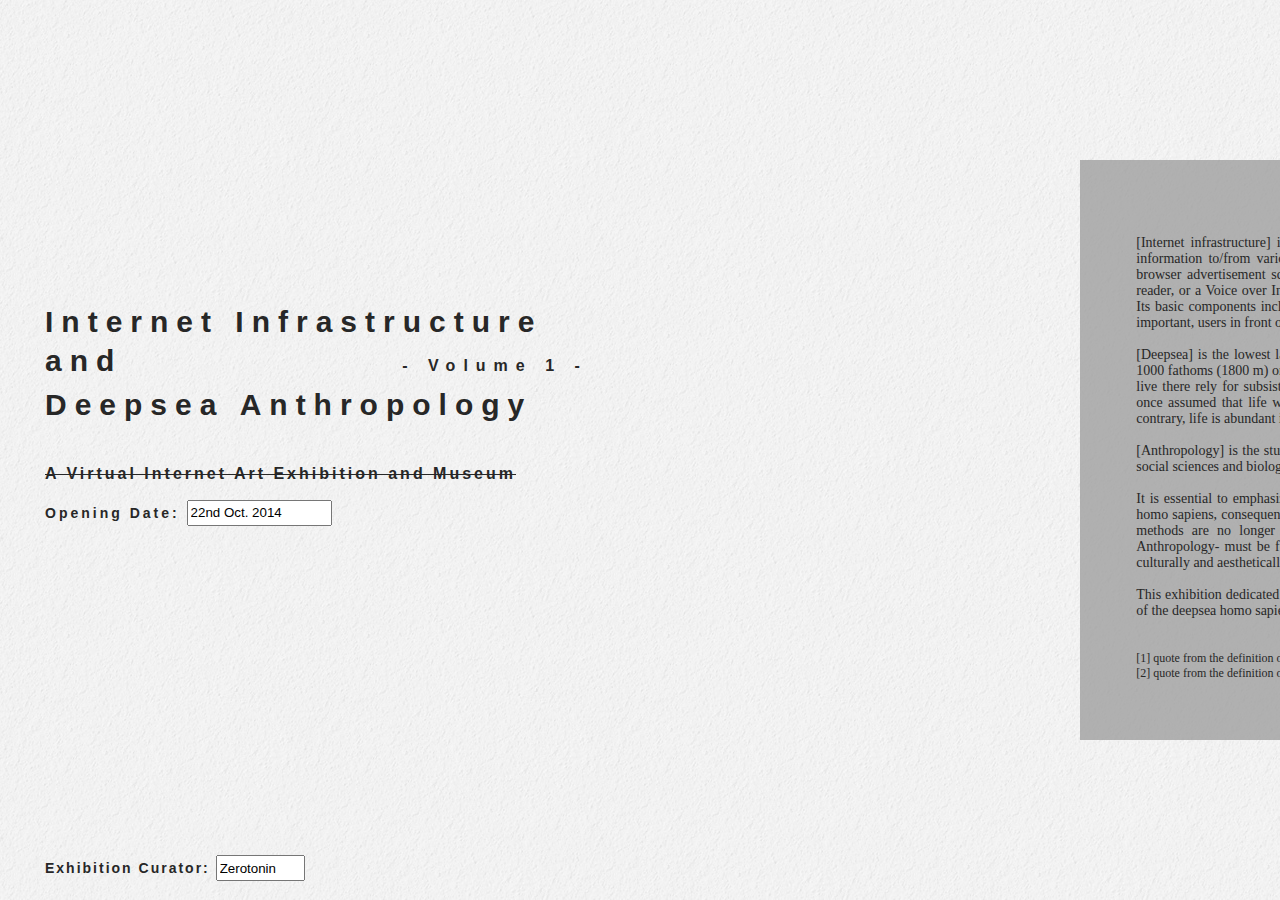
==== volume001-ijfa.html @ 4667e1c9 "Init" ====
<!DOCTYPE html PUBLIC "-//W3C//DTD XHTML 1.0 Transitional//EN" "http://www.w3.org/TR/xhtml1/DTD/xhtml1-transitional.dtd">
<html xmlns="http://www.w3.org/1999/xhtml">
<head>
<meta http-equiv="Content-Type" content="text/html; charset=utf-8" />
<title>IIADA Exhibition Vol.1 | serotoninphobia.info</title>
<link rel="shortcut icon" href="http://serotoninphobia.info/favicon.ico"/>
<link href="css/volume1.css" rel="stylesheet" type="text/css" />
<script type="text/javascript" src="scripts/swfobject.js"></script>
<script language="javascript" type="text/javascript">
		var message="Nothing\n               is\n\n\n                                            RIGHT\n                                    here.";
	
		function clickIE() {if (document.all) {alert(message);return false;}}
		function clickNS(e) {if 
		(document.layers||(document.getElementById&&!document.all)) {
		if (e.which==2||e.which==3) {alert(message);return false;}}}
		if (document.layers) 
		{document.captureEvents(Event.MOUSEDOWN);document.onmousedown=clickNS;}
		else{document.onmouseup=clickNS;document.oncontextmenu=clickIE;}
	
		document.oncontextmenu=new Function("return false")	
</script> 
</head>

<body>
	<div class="title">
	  <h1>Internet Infrastructure <br />
	    and<span style="margin-left: 280px; font-size: 16px">- Volume 1 -</span><br />
      Deepsea Anthropology</h1>
	  <h2 style="text-decoration: line-through">A Virtual Internet Art Exhibition and Museum</h2>
        <h3>Opening Date: <input type="text" size="15" style="height:20px" value="22nd Oct. 2014"/></h3>
</div>
    
<div class="title2">
    	<h4>Exhibition Curator: <input type="text" size="8" style="height:20px" value="Zerotonin"/></h4>
    </div>
    
	<div class="intro">
   	  <div class="absocenter">
       	<h2 style="text-align:center;">Introduction</h2>
          <p style="text-align: justify;">[Internet infrastructure] is an array of remote hardware, software and wetware working to send and receive information to/from various systems. Every instance of a page loading on a computer's web browser, every browser advertisement squashing into your screen, a Really Simple Syndication (RSS) feed streaming into a reader, or a Voice over Internet Protocol (VoIP) call being made represents this complex internet infrastructure. Its basic components include data centers, networks, servers, storage devices, server applications, and the most important, users in front of their monitors<br /><br />
[Deepsea] is the lowest layer in the ocean, existing below the thermocline and above the seabed, at a depth of 1000 fathoms (1800 m) or more. Little or no light penetrates this part of the ocean and most of the organisms that live there rely for subsistence on falling organic matter produced in the photic zone. For this reason scientists once assumed that life would be sparse in the deep ocean but virtually every probe has revealed that, on the contrary, life is abundant in the deep ocean.[1]<br />
<br />
[Anthropology] is the study of homo sapiens, past and present, that draws and builds upon knowledge from the social sciences and biological sciences, as well as the humanities and the natural sciences. [2]<br /><br />

It is essential to emphasize beforehand that since deepsea homo sapiens has been isolated far from continental homo sapiens, consequently, they varies a lot both biologically and culturally. Traditional anthropology research methods are no longer valid under such circumstance. Therefore, a new discipline - which is Deepsea Anthropology- must be founded in order to have a better understanding of this new homo sapiens subspecies, culturally and aesthetically in our current research scope.<br />
<br />

This exhibition dedicated to display few newly discovered art pieces (mostly performance art) made by one tribe of the deepsea homo sapients, as well as artifacts and biological remains excavated from the same site.<br />
<br /><br />

  <span style="font-size:12px">[1] quote from the definition of "Deep Sea" on wikipedia - <u>http://en.wikipedia.org/wiki/Deep_sea</u><br />
    [2] quote from the definition of "Anthropology" on wikipedia - <u>http://en.wikipedia.org/wiki/Anthropology</u>
  </span></p>
        </div>
    </div>
    
    <div class="nosign">
    	<img src="images/vol1/sign2.png" width="100" height="100" style="float:left"/>
        <img src="images/vol1/sign1.png" width="100" height="100" style="float:right"/>
    </div>
    
<div class="pathway">
    	<h1>Internet is where hell exists.</h1>
    </div>
    
<div class="content">
 <!---Another art piece is coming below Another art piece is coming below --->
  <div id="work1">
    <div id="work1-2">
    	<img src="images/vol1/2-1.png" height="100%" alt=""/>
        <p id="work-text1-2">Recovered evidence shows that there might be another rodent animal took part in this performance.<br />
<br />
Is there any connection between rodents and coins in the deepsea cultural belief ?</p>
    </div> 
  	<div id="work1-1">
    <p id="work-text1-1">Footage of a Performance Art<br />
<b>&#60;A man lost all his money, then wave his axe to the air&#62;</b><br /><br />

Artist: Unknown<br />
Size: 125 x 600<br />
Year: 2013</p> 
    <object id="FlashID" classid="clsid:D27CDB6E-AE6D-11cf-96B8-444553540000" width="302" height="100%">
                  <param name="movie" value="images/vol1/2.swf" />
                  <param name="quality" value="high" />
                  <param name="wmode" value="transparent" />
                  <param name="swfversion" value="6.0.65.0" />
                  <param name="expressinstall" value="../scripts/expressInstall.swf" />
                  <!--[if !IE]>-->
                  <object type="application/x-shockwave-flash" data="images/vol1/2.swf" width="302" height="100%">
                    <!--<![endif]-->
                    <param name="quality" value="high" />
                    <param name="wmode" value="transparent" />
                    <param name="swfversion" value="6.0.65.0" />
                    <param name="expressinstall" value="../scripts/expressInstall.swf" />
                    <div>
                      <h4>此页面上的内容需要较新版本的 Adobe Flash Player。</h4>
                      <p><a href="http://www.adobe.com/go/getflashplayer"><img src="http://www.adobe.com/images/shared/download_buttons/get_flash_player.gif" alt="获取 Adobe Flash Player" width="112" height="33" /></a></p>
                  </div>
                    <!--[if !IE]>-->
                </object>
                  <!--<![endif]-->
      </object>
    </div>
  </div>
  
  
  	<!---Another art piece is coming below Another art piece is coming below --->
  
  
  <div id="work2">
    <div id="work2-2">
    	<img src="images/vol1/3-1.png" height="100%" alt=""/>
        <p id="work-text2-2">Organic tissues found at the same site suggest the presence of another small-sized feathered poultry.<br />
Is it part of the performers or just audience is unknown to us, but we can reasonably presume that animals must play a essential role in the daily life of deepsea homo sapiens.</p>
    </div> 
  	<div id="work2-1">
    <p id="work-text2-1">Footage of a Stage Performance<br />
<b>&#60;Nine Naked Men Dancing&#62;</b><br /><br />

Artist: Unknown<br />
Size: 125 x 600<br />
Year: 2014</p> 
    <object id="FlashID" classid="clsid:D27CDB6E-AE6D-11cf-96B8-444553540000" width="302" height="100%">
                  <param name="movie" value="images/vol1/3.swf" />
                  <param name="quality" value="high" />
                  <param name="wmode" value="transparent" />
                  <param name="swfversion" value="6.0.65.0" />
                  <param name="expressinstall" value="../scripts/expressInstall.swf" />
                  <!--[if !IE]>-->
                  <object type="application/x-shockwave-flash" data="images/vol1/3.swf" width="302" height="100%">
                    <!--<![endif]-->
                    <param name="quality" value="high" />
                    <param name="wmode" value="transparent" />
                    <param name="swfversion" value="6.0.65.0" />
                    <param name="expressinstall" value="../scripts/expressInstall.swf" />
                    <div>
                      <h4>此页面上的内容需要较新版本的 Adobe Flash Player。</h4>
                      <p><a href="http://www.adobe.com/go/getflashplayer"><img src="http://www.adobe.com/images/shared/download_buttons/get_flash_player.gif" alt="获取 Adobe Flash Player" width="112" height="33" /></a></p>
                  </div>
                    <!--[if !IE]>-->
                </object>
                  <!--<![endif]-->
      </object>
    </div>
  </div>
  
  
  <!---Another art piece is coming below Another art piece is coming below --->

  
  <div id="work3">
    <div id="work3-2">
    	<img src="images/vol1/4-1.png" width="687" height="438"/>
        <p id="work-text3-2">More evidences revealing the abnormal relations between homo sapiens and wildlife in the deepsea social structure.</p>
        <img src="images/vol1/5-1.png" width="645" height="353" style="margin-top: -60px;margin-left:16px"/>
    </div> 
  	<div id="work3-1">
    <p id="work-text3-1">Footage of a Performance Art<br />
<b>&#60;Unsynchronized Tango Between A Man and An Elephant&#62;</b><br /><br />

Artist: Unknown<br />
Size: 300 x 250<br />
Year: 2014</p> 
    <object id="FlashID" classid="clsid:D27CDB6E-AE6D-11cf-96B8-444553540000" width="453" height="100%">
                  <param name="movie" value="images/vol1/4.swf" />
                  <param name="quality" value="high" />
                  <param name="wmode" value="transparent" />
                  <param name="swfversion" value="6.0.65.0" />
                  <param name="expressinstall" value="../scripts/expressInstall.swf" />
                  <!--[if !IE]>-->
                  <object type="application/x-shockwave-flash" data="images/vol1/4.swf" width="453" height="100%">
                    <!--<![endif]-->
                    <param name="quality" value="high" />
                    <param name="wmode" value="transparent" />
                    <param name="swfversion" value="6.0.65.0" />
                    <param name="expressinstall" value="../scripts/expressInstall.swf" />
                    <div>
                      <h4>此页面上的内容需要较新版本的 Adobe Flash Player。</h4>
                      <p><a href="http://www.adobe.com/go/getflashplayer"><img src="http://www.adobe.com/images/shared/download_buttons/get_flash_player.gif" alt="获取 Adobe Flash Player" width="112" height="33" /></a></p>
                  </div>
                    <!--[if !IE]>-->
                </object>
                  <!--<![endif]-->
      </object>
    </div>
    <div id="work3-3">
    <p id="work-text3-3">Footage of a Performance Art<br />
<b>&#60;Synchronized Tango Between A Woman and A Pig&#62;</b><br /><br />

Artist: Unknown<br />
Size: 300 x 125<br />
Year: 2014</p>
   	  <object id="FlashID" classid="clsid:D27CDB6E-AE6D-11cf-96B8-444553540000" width="453" height="100%">
                  <param name="movie" value="images/vol1/5.swf" />
                  <param name="quality" value="high" />
                  <param name="wmode" value="transparent" />
                  <param name="swfversion" value="6.0.65.0" />
                  <param name="expressinstall" value="../scripts/expressInstall.swf" />
                  <!--[if !IE]>-->
                  <object type="application/x-shockwave-flash" data="images/vol1/5.swf" width="453" height="100%">
                    <!--<![endif]-->
                    <param name="quality" value="high" />
                    <param name="wmode" value="transparent" />
                    <param name="swfversion" value="6.0.65.0" />
                    <param name="expressinstall" value="../scripts/expressInstall.swf" />
                    <div>
                      <h4>此页面上的内容需要较新版本的 Adobe Flash Player。</h4>
                      <p><a href="http://www.adobe.com/go/getflashplayer"><img src="http://www.adobe.com/images/shared/download_buttons/get_flash_player.gif" alt="获取 Adobe Flash Player" width="112" height="33" /></a></p>
                  </div>
                    <!--[if !IE]>-->
                </object>
                  <!--<![endif]-->
      </object>
    </div>    
  </div>
  
  
   <!---Another art piece is coming below Another art piece is coming below --->
   
   
  <div id="work4">
  	<div id="work4-1">
    <p id="work-text4-1">Footage of a Performance Art<br />
<b>&#60;A Man Chasing A Goose on A Railway&#62;</b><br /><br />

Artist: Unknown<br />
Size: 575 x 275<br />
Year: 2014</p> 
    <object id="FlashID" classid="clsid:D27CDB6E-AE6D-11cf-96B8-444553540000" width="708" height="100%">
                  <param name="movie" value="images/vol1/6.swf" />
                  <param name="quality" value="high" />
                  <param name="wmode" value="transparent" />
                  <param name="swfversion" value="6.0.65.0" />
                  <param name="expressinstall" value="../scripts/expressInstall.swf" />
                  <!--[if !IE]>-->
                  <object type="application/x-shockwave-flash" data="images/vol1/6.swf" width="708" height="100%">
                    <!--<![endif]-->
                    <param name="quality" value="high" />
                    <param name="wmode" value="transparent" />
                    <param name="swfversion" value="6.0.65.0" />
                    <param name="expressinstall" value="../scripts/expressInstall.swf" />
                    <div>
                      <h4>此页面上的内容需要较新版本的 Adobe Flash Player。</h4>
                      <p><a href="http://www.adobe.com/go/getflashplayer"><img src="http://www.adobe.com/images/shared/download_buttons/get_flash_player.gif" alt="获取 Adobe Flash Player" width="112" height="33" /></a></p>
                  </div>
                    <!--[if !IE]>-->
                </object>
                  <!--<![endif]-->
      </object>
    </div>
  </div>
    
  
   <!---Another art piece is coming below Another art piece is coming below --->
   
   
  <div id="work5">
  	<div id="work5-2">
    	<img src="images/vol1/6-1.png" height="351" width="603" alt=""/>
        <p id="work-text5-2">Rubber and entertainment product is as indispensable to deepsea homo sapiens as it is to us.</p>
    </div> 
    <div id="work5-3">
    	<img src="images/vol1/7-1.png" height="100%" alt=""/>
        <p id="work-text5-3">Scattered pieces of a humanoid artifact, is it a proof of an attempt of the deepsea homo sapiens to recreate artifical life?</p>
    </div> 
  	<div id="work5-1">
    <p id="work-text5-1">Footage of a Performance Art<br />
<b>&#60;Inconsistent Dialogue&#62;</b><br /><br />

Artist: Unknown<br />
Size: 570 x 160<br />
Year: 2014</p> 
    <object id="FlashID" classid="clsid:D27CDB6E-AE6D-11cf-96B8-444553540000" width="736" height="100%">
                  <param name="movie" value="images/vol1/7.swf" />
                  <param name="quality" value="high" />
                  <param name="wmode" value="transparent" />
                  <param name="swfversion" value="6.0.65.0" />
                  <param name="expressinstall" value="../scripts/expressInstall.swf" />
                  <!--[if !IE]>-->
                  <object type="application/x-shockwave-flash" data="images/vol1/7.swf" width="736" height="100%">
                    <!--<![endif]-->
                    <param name="quality" value="high" />
                    <param name="wmode" value="transparent" />
                    <param name="swfversion" value="6.0.65.0" />
                    <param name="expressinstall" value="../scripts/expressInstall.swf" />
                    <div>
                      <h4>此页面上的内容需要较新版本的 Adobe Flash Player。</h4>
                      <p><a href="http://www.adobe.com/go/getflashplayer"><img src="http://www.adobe.com/images/shared/download_buttons/get_flash_player.gif" alt="获取 Adobe Flash Player" width="112" height="33" /></a></p>
                  </div>
                    <!--[if !IE]>-->
                </object>
                  <!--<![endif]-->
      </object>
    </div>
  </div>  
  
  
</div>

<div class="exit">
  <h1 style="text-align:center; margin-bottom:10px;"><a href="http://iiada.serotoninphobia.info/">EXIT</a></h1>
  <img src="images/vol1/exit.png" width="407" height="255" alt="" style="margin-left: -5px"/> </div>
<script type="text/javascript">
swfobject.registerObject("FlashID");
</script>
</body>
---- css/volume1.css ----
@charset "utf-8";
html{
	width: 13500px;
	height: 100%;
	overflow-y: hidden;
}

body {
	background: url(../images/vol1/BG.jpg);
	color: #272727;
}

p{
	font-family: Cambria, "Hoefler Text", "Liberation Serif", Times, "Times New Roman", serif;
	font-size: 14px;
}

a{
	color: #272727;
	text-decoration: none;
}

a:hover{
	color: rgba(255,0,4,1.00);
	text-decoration: line-through;
}

h1,h2,h3,h4{
	font-family: "Gill Sans MT", "Myriad Pro", "DejaVu Sans Condensed", Helvetica, Arial, sans-serif;
	font-weight: bold;
	font-size: 30px;
	line-height: 130%;
	letter-spacing: 8px;
}

h2{
	font-size: 16px;
	margin-top: 40px;
	margin-bottom: 0px;
	letter-spacing: 3px;
}

h3{
	font-size: 14px;
	margin-top: 15px;
	letter-spacing: 3px;
}

h4{
	font-size: 14px;
	margin-top: 15px;
	letter-spacing: 2px;
}

.title{
	position: absolute;
	top: 48%;
	left: 45px;
	height: 300px;
	margin-top: -150px;
}

.title2{
	position: absolute;
	bottom: 0px;
	margin-bottom: 0;
	left: 45px;
}

.intro{
	top: 50%;
	left: 1080px;
	position: absolute;
	height: 580px;
	width: 750px;
	margin: -290px 0 0 0;
	background-color: rgba(154,154,154,0.75);
}

.nosign{
	top: 48%;
	left: 2400px;
	width: 250px;
	height:100px;
  	position: absolute;
	margin-top: -50px;
}

.pathway{
	top: 48%;
	left: 3200px;
	width: 1200px;
	height: 100px;
  	position: absolute;
	margin-top: -40px;
}

.content{
	top: 48%;
	width: 5000px;
	height: 85%;
  	position: absolute;
	margin: auto;
	top: 0; left: 5000px; bottom: 0; right: 0;
}

.absocenter{
	width: 85%;
	margin: auto;
	position: absolute;
	top: 0; left: 0; bottom: 0; right: 0;
}

.exit{
	position: absolute;
	height: 50px;
	margin: auto;
	top: -50px; left: 13400px; bottom: 0; 
}

		/*--Another art piece is coming below Another art piece is coming below --*/	

#work1{
	position: absolute;
	height: 100%;
	width: 800px;
}

#work1-1{
	position: absolute;
	margin: auto;
	top: 0; bottom: 0; left: -50px;
	max-height: 711px;
}

#work-text1-1{
	position: absolute;
	font-family: Segoe, "Segoe UI", "DejaVu Sans", "Trebuchet MS", Verdana, sans-serif;
	font-size: 12px;
	width: 350px;
	margin: auto;
	bottom: 60px;
	left: 320px;
}

#work1-2{
	position: absolute;
	max-height: 331px;
	margin: auto;
	top: -150px; bottom:0; left: 150px;
}

#work-text1-2{
	position: absolute;
	font-family: Segoe, "Segoe UI", "DejaVu Sans", "Trebuchet MS", Verdana, sans-serif;
	font-size: 12px;
	top: 105px; left:610px;
	width: 250px;
	float: right;
	text-align: left;
}


		/*--Another art piece is coming below Another art piece is coming below --*/			
		
		
#work2{
	position: absolute;
	height: 100%;
	width: 800px;
	left: 1650px;
}

#work2-1{
	position: absolute;
	margin: auto;
	top: 0; bottom: 0;
	max-height: 683px;
}

#work-text2-1{
	position: absolute;
	font-family: Segoe, "Segoe UI", "DejaVu Sans", "Trebuchet MS", Verdana, sans-serif;
	font-size: 12px;
	width: 350px;
	margin: auto;
	top: 35px;
	left: 300px;
}

#work2-2{
	position: absolute;
	margin: auto;
	max-height: 255px;
	bottom: 115px; left: 275px;
}

#work-text2-2{
	position: absolute;
	left: 65px; top: 165px;
	width: 360px;
	font-family: Segoe, "Segoe UI", "DejaVu Sans", "Trebuchet MS", Verdana, sans-serif;
	font-size: 12px;
	margin: auto;
}


		/*--Another art piece is coming below Another art piece is coming below --*/


#work3{
	position: absolute;
	height: 100%;
	width: 1300px;
	left: 3050px;
}

#work3-1{
	position: absolute;
	margin: auto;
	top: -80px; bottom: 0; left: -20px;
	max-height: 358px;
}

#work-text3-1{
	position: absolute;
	font-family: Segoe, "Segoe UI", "DejaVu Sans", "Trebuchet MS", Verdana, sans-serif;
	font-size: 12px;
	width: 350px;
	margin: auto;
	top: 320px;
	left: 55px;
}

#work3-2{
	position: absolute;
	margin: auto;
	height: 520px;
	width: 418px;
	top:-100px; bottom: 0; left: 305px;
}

#work-text3-2{
	font-family: Segoe, "Segoe UI", "DejaVu Sans", "Trebuchet MS", Verdana, sans-serif;
	font-size: 12px;
	width: 350px;
	height: 50px;
	margin: 0 auto;
	position: absolute;
	top: 335px; left: 175px;
}

#work3-3{
	position: absolute;
	margin: auto;
	top: -80px; bottom: 0; left: 862px;
	max-height: 229px;
}

#work-text3-3{
	position: absolute;
	font-family: Segoe, "Segoe UI", "DejaVu Sans", "Trebuchet MS", Verdana, sans-serif;
	font-size: 12px;
	width: 350px;
	margin: auto;
	top: 195px;
	left: 53px;
}


		/*--Another art piece is coming below Another art piece is coming below --*/	
		
		
#work4{
	position: absolute;
	height: 100%;
	width: 600px;
	left: 5150px;
}

#work4-1{
	position: absolute;
	margin: auto;
	top: -45px; bottom: 0;
	max-height: 347px;
}

#work-text4-1{
	position: absolute;
	font-family: Segoe, "Segoe UI", "DejaVu Sans", "Trebuchet MS", Verdana, sans-serif;
	font-size: 12px;
	width: 350px;
	margin: auto;
	top: 320px;
	left: 75px;
}


		/*--Another art piece is coming below Another art piece is coming below --*/	
		
		
#work5{
	position: absolute;
	height: 100%;
	width: 1000px;
	left: 6600px;
}

#work5-1{
	position: absolute;
	margin: auto;
	top: -220px; bottom: 0;
	max-height: 265px;
	z-index: 3;
}

#work-text5-1{
	position: absolute;
	font-family: Segoe, "Segoe UI", "DejaVu Sans", "Trebuchet MS", Verdana, sans-serif;
	font-size: 12px;
	width: 350px;
	margin: auto;
	top: 240px;
	left: 70px;
}

#work5-2{
	position: absolute;
	margin: auto;
	height: 300px;
	top: 325px; bottom:0; left: 335px;
	z-index: 5;
}

#work-text5-2{
	position: absolute;
	left: 122px;
	top: 250px;
	width: 310px;
	font-family: Segoe, "Segoe UI", "DejaVu Sans", "Trebuchet MS", Verdana, sans-serif;
	font-size: 12px;
	margin: auto;
}

#work5-3{
	position: absolute;
	margin: auto;
	max-height: 248px;
	top: -300px; bottom: 0; left: 650px;
}

#work-text5-3{
	position: absolute;
	left: 110px;
	top: 155px;
	width: 230px;
	font-family: Segoe, "Segoe UI", "DejaVu Sans", "Trebuchet MS", Verdana, sans-serif;
	font-size: 12px;
	margin: auto;
}
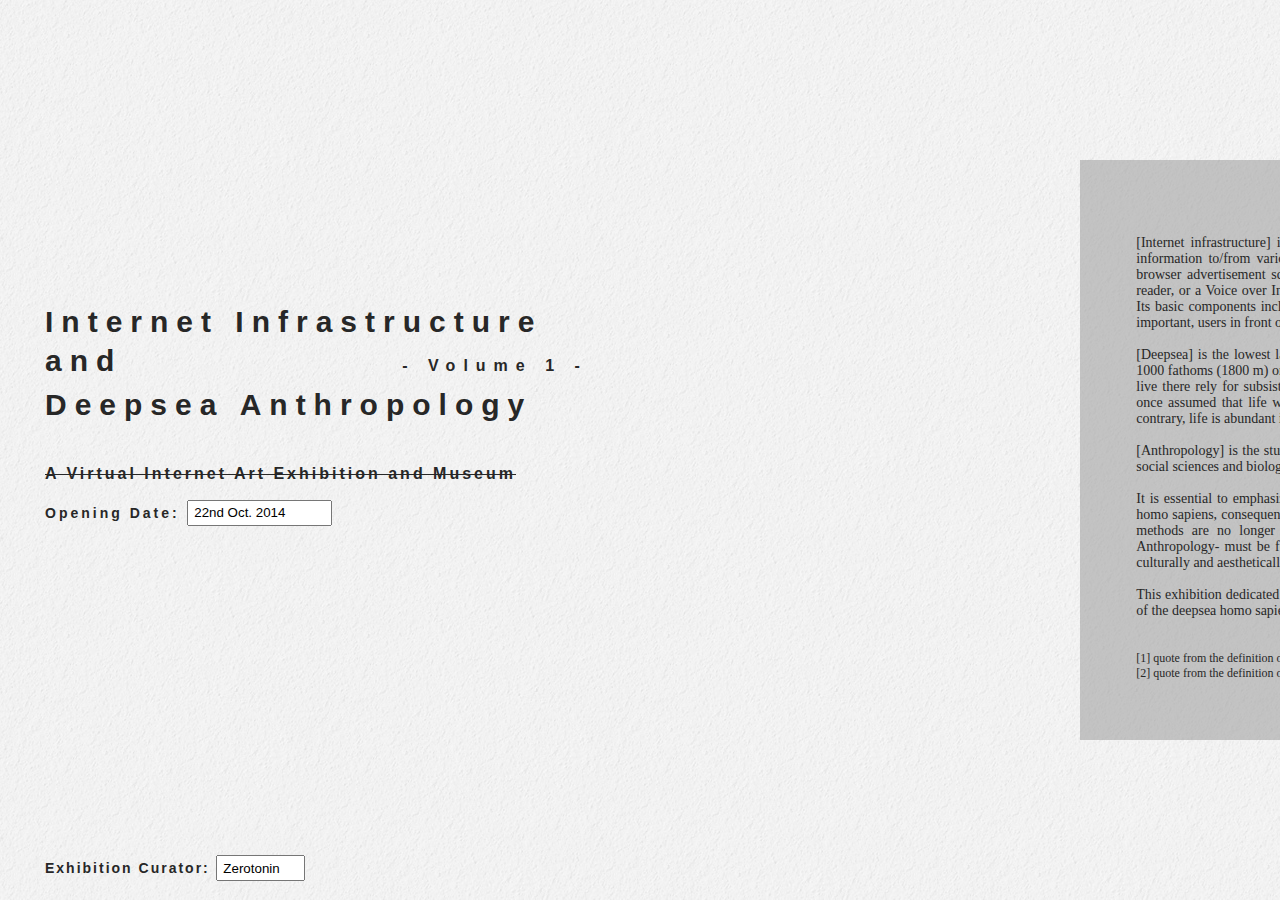
==== commit 4281528a: "More Fixes" ====
--- a/volume001-ijfa.html
+++ b/volume001-ijfa.html
@@ -27,11 +27,11 @@
 	    and<span style="margin-left: 280px; font-size: 16px">- Volume 1 -</span><br />
       Deepsea Anthropology</h1>
 	  <h2 style="text-decoration: line-through">A Virtual Internet Art Exhibition and Museum</h2>
-        <h3>Opening Date: <input type="text" size="15" style="height:20px" value="22nd Oct. 2014"/></h3>
+        <h3>Opening Date: <input type="text" size="15" style="height:20px" value=" 22nd Oct. 2014"/></h3>
 </div>
     
 <div class="title2">
-    	<h4>Exhibition Curator: <input type="text" size="8" style="height:20px" value="Zerotonin"/></h4>
+    	<h4>Exhibition Curator: <input type="text" size="8" style="height:20px" value=" Zerotonin"/></h4>
     </div>
     
 	<div class="intro">
@@ -68,13 +68,13 @@
   <div id="work1">
     <div id="work1-2">
     	<img src="images/vol1/2-1.png" height="100%" alt=""/>
-        <p id="work-text1-2">Recovered evidence shows that there might be another rodent animal took part in this performance.<br />
+        <p id="work-text1-2">Recovered evidence shows that there might be another rodent animal who took part in this performance.<br />
 <br />
 Is there any connection between rodents and coins in the deepsea cultural belief ?</p>
     </div> 
   	<div id="work1-1">
     <p id="work-text1-1">Footage of a Performance Art<br />
-<b>&#60;A man lost all his money, then wave his axe to the air&#62;</b><br /><br />
+<b>&#60;A man tosses away all his coins, then waves his axe at the air&#62;</b><br /><br />
 
 Artist: Unknown<br />
 Size: 125 x 600<br />
@@ -93,8 +93,8 @@
                     <param name="swfversion" value="6.0.65.0" />
                     <param name="expressinstall" value="../scripts/expressInstall.swf" />
                     <div>
-                      <h4>此页面上的内容需要较新版本的 Adobe Flash Player。</h4>
-                      <p><a href="http://www.adobe.com/go/getflashplayer"><img src="http://www.adobe.com/images/shared/download_buttons/get_flash_player.gif" alt="获取 Adobe Flash Player" width="112" height="33" /></a></p>
+                      <h4>Adobe Flash Player Required</h4>
+                      <p><a href="http://www.adobe.com/go/getflashplayer"><img src="http://www.adobe.com/images/shared/download_buttons/get_flash_player.gif" alt="Get Adobe Flash Player" width="112" height="33" /></a></p>
                   </div>
                     <!--[if !IE]>-->
                 </object>
@@ -111,11 +111,11 @@
     <div id="work2-2">
     	<img src="images/vol1/3-1.png" height="100%" alt=""/>
         <p id="work-text2-2">Organic tissues found at the same site suggest the presence of another small-sized feathered poultry.<br />
-Is it part of the performers or just audience is unknown to us, but we can reasonably presume that animals must play a essential role in the daily life of deepsea homo sapiens.</p>
+Is it part of the performers or just audience is unknown to us, but we can reasonably presume that animals must play an essential role in the daily life of deepsea homo sapiens.</p>
     </div> 
   	<div id="work2-1">
     <p id="work-text2-1">Footage of a Stage Performance<br />
-<b>&#60;Nine Naked Men Dancing&#62;</b><br /><br />
+<b>&#60;Nine Naked Women Dancing&#62;</b><br /><br />
 
 Artist: Unknown<br />
 Size: 125 x 600<br />
@@ -134,8 +134,8 @@
                     <param name="swfversion" value="6.0.65.0" />
                     <param name="expressinstall" value="../scripts/expressInstall.swf" />
                     <div>
-                      <h4>此页面上的内容需要较新版本的 Adobe Flash Player。</h4>
-                      <p><a href="http://www.adobe.com/go/getflashplayer"><img src="http://www.adobe.com/images/shared/download_buttons/get_flash_player.gif" alt="获取 Adobe Flash Player" width="112" height="33" /></a></p>
+                      <h4>Adobe Flash Player Required</h4>
+                      <p><a href="http://www.adobe.com/go/getflashplayer"><img src="http://www.adobe.com/images/shared/download_buttons/get_flash_player.gif" alt="Get Adobe Flash Player" width="112" height="33" /></a></p>
                   </div>
                     <!--[if !IE]>-->
                 </object>
@@ -151,7 +151,7 @@
   <div id="work3">
     <div id="work3-2">
     	<img src="images/vol1/4-1.png" width="687" height="438"/>
-        <p id="work-text3-2">More evidences revealing the abnormal relations between homo sapiens and wildlife in the deepsea social structure.</p>
+        <p id="work-text3-2">More evidence revealing the abnormal relations between homo sapiens and wildlife in the deepsea social structure.</p>
         <img src="images/vol1/5-1.png" width="645" height="353" style="margin-top: -60px;margin-left:16px"/>
     </div> 
   	<div id="work3-1">
@@ -175,8 +175,8 @@
                     <param name="swfversion" value="6.0.65.0" />
                     <param name="expressinstall" value="../scripts/expressInstall.swf" />
                     <div>
-                      <h4>此页面上的内容需要较新版本的 Adobe Flash Player。</h4>
-                      <p><a href="http://www.adobe.com/go/getflashplayer"><img src="http://www.adobe.com/images/shared/download_buttons/get_flash_player.gif" alt="获取 Adobe Flash Player" width="112" height="33" /></a></p>
+                      <h4>Adobe Flash Player Required</h4>
+                      <p><a href="http://www.adobe.com/go/getflashplayer"><img src="http://www.adobe.com/images/shared/download_buttons/get_flash_player.gif" alt="Get Adobe Flash Player" width="112" height="33" /></a></p>
                   </div>
                     <!--[if !IE]>-->
                 </object>
@@ -204,8 +204,8 @@
                     <param name="swfversion" value="6.0.65.0" />
                     <param name="expressinstall" value="../scripts/expressInstall.swf" />
                     <div>
-                      <h4>此页面上的内容需要较新版本的 Adobe Flash Player。</h4>
-                      <p><a href="http://www.adobe.com/go/getflashplayer"><img src="http://www.adobe.com/images/shared/download_buttons/get_flash_player.gif" alt="获取 Adobe Flash Player" width="112" height="33" /></a></p>
+                      <h4>Adobe Flash Player Required</h4>
+                      <p><a href="http://www.adobe.com/go/getflashplayer"><img src="http://www.adobe.com/images/shared/download_buttons/get_flash_player.gif" alt="Get Adobe Flash Player" width="112" height="33" /></a></p>
                   </div>
                     <!--[if !IE]>-->
                 </object>
@@ -240,8 +240,8 @@
                     <param name="swfversion" value="6.0.65.0" />
                     <param name="expressinstall" value="../scripts/expressInstall.swf" />
                     <div>
-                      <h4>此页面上的内容需要较新版本的 Adobe Flash Player。</h4>
-                      <p><a href="http://www.adobe.com/go/getflashplayer"><img src="http://www.adobe.com/images/shared/download_buttons/get_flash_player.gif" alt="获取 Adobe Flash Player" width="112" height="33" /></a></p>
+                      <h4>Adobe Flash Player Required</h4>
+                      <p><a href="http://www.adobe.com/go/getflashplayer"><img src="http://www.adobe.com/images/shared/download_buttons/get_flash_player.gif" alt="Get Adobe Flash Player" width="112" height="33" /></a></p>
                   </div>
                     <!--[if !IE]>-->
                 </object>
@@ -284,8 +284,8 @@
                     <param name="swfversion" value="6.0.65.0" />
                     <param name="expressinstall" value="../scripts/expressInstall.swf" />
                     <div>
-                      <h4>此页面上的内容需要较新版本的 Adobe Flash Player。</h4>
-                      <p><a href="http://www.adobe.com/go/getflashplayer"><img src="http://www.adobe.com/images/shared/download_buttons/get_flash_player.gif" alt="获取 Adobe Flash Player" width="112" height="33" /></a></p>
+                      <h4>Adobe Flash Player Required</h4>
+                      <p><a href="http://www.adobe.com/go/getflashplayer"><img src="http://www.adobe.com/images/shared/download_buttons/get_flash_player.gif" alt="Get Adobe Flash Player" width="112" height="33" /></a></p>
                   </div>
                     <!--[if !IE]>-->
                 </object>
--- a/css/volume1.css
+++ b/css/volume1.css
@@ -74,7 +74,7 @@
 	height: 580px;
 	width: 750px;
 	margin: -290px 0 0 0;
-	background-color: rgba(154,154,154,0.75);
+	background-color: rgba(154,154,154,0.55);
 }
 
 .nosign{
@@ -137,7 +137,7 @@
 	position: absolute;
 	font-family: Segoe, "Segoe UI", "DejaVu Sans", "Trebuchet MS", Verdana, sans-serif;
 	font-size: 12px;
-	width: 350px;
+	width: 360px;
 	margin: auto;
 	bottom: 60px;
 	left: 320px;
@@ -147,7 +147,7 @@
 	position: absolute;
 	max-height: 331px;
 	margin: auto;
-	top: -150px; bottom:0; left: 150px;
+	top: -150px; bottom:0; left: 180px;
 }
 
 #work-text1-2{
@@ -192,7 +192,7 @@
 	position: absolute;
 	margin: auto;
 	max-height: 255px;
-	bottom: 115px; left: 275px;
+	top: 180px; bottom:0; left: 275px;
 }
 
 #work-text2-2{
